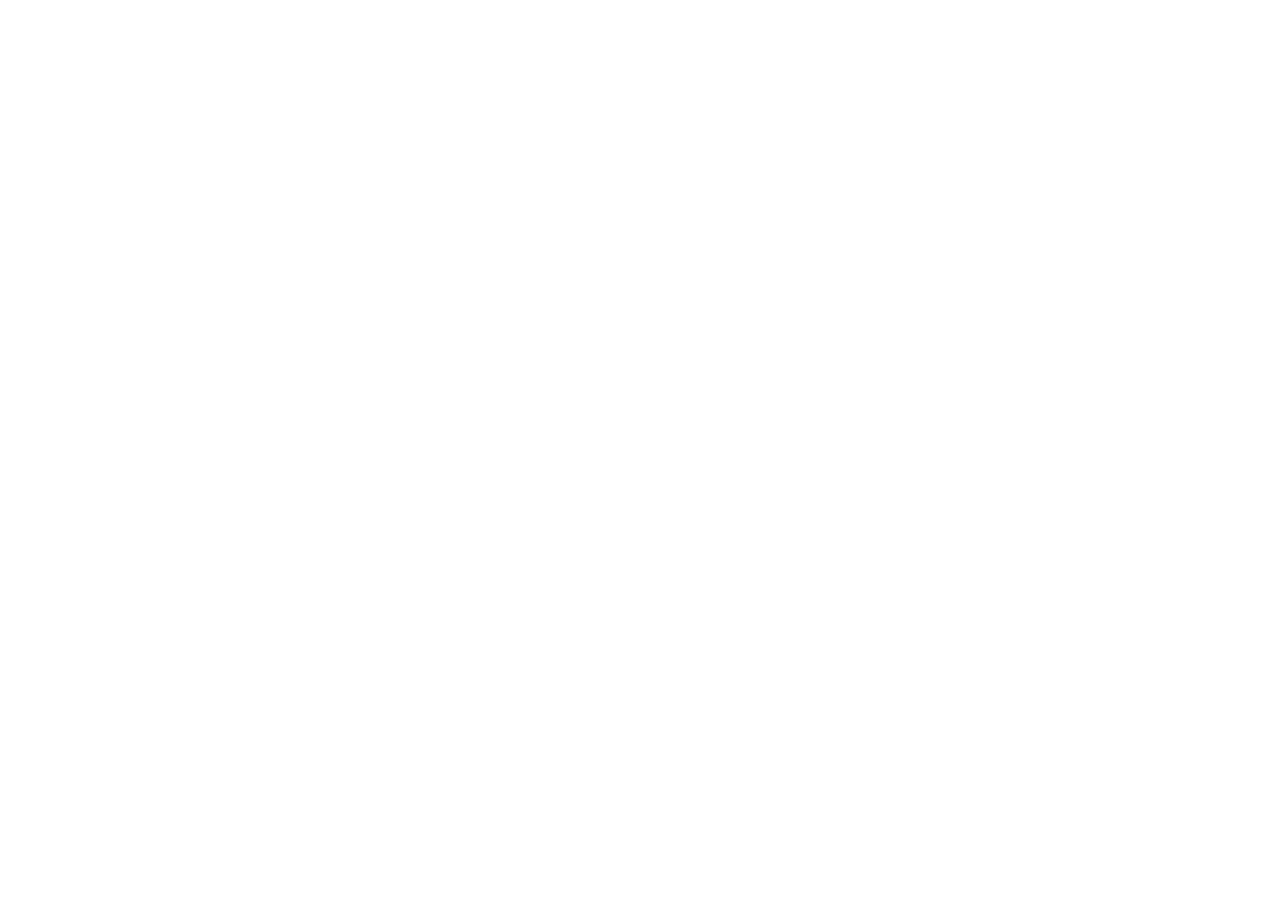
==== index.html @ 4c1434bc "InitialCommit" ====
<!DOCTYPE html>
<!--
    Author: Zachary Warns
    Title: Portfolio
    Time: November 2024

    Description: Details all the
-->
<html lang = "en">

<head>
    <title> Portfolio </title>
    <meta charset = "UTF-8">
    <script src = "https://code.jquery.com/jquery-3.7.1.min.js"></script>

</head>


<body>


</body>


</html>
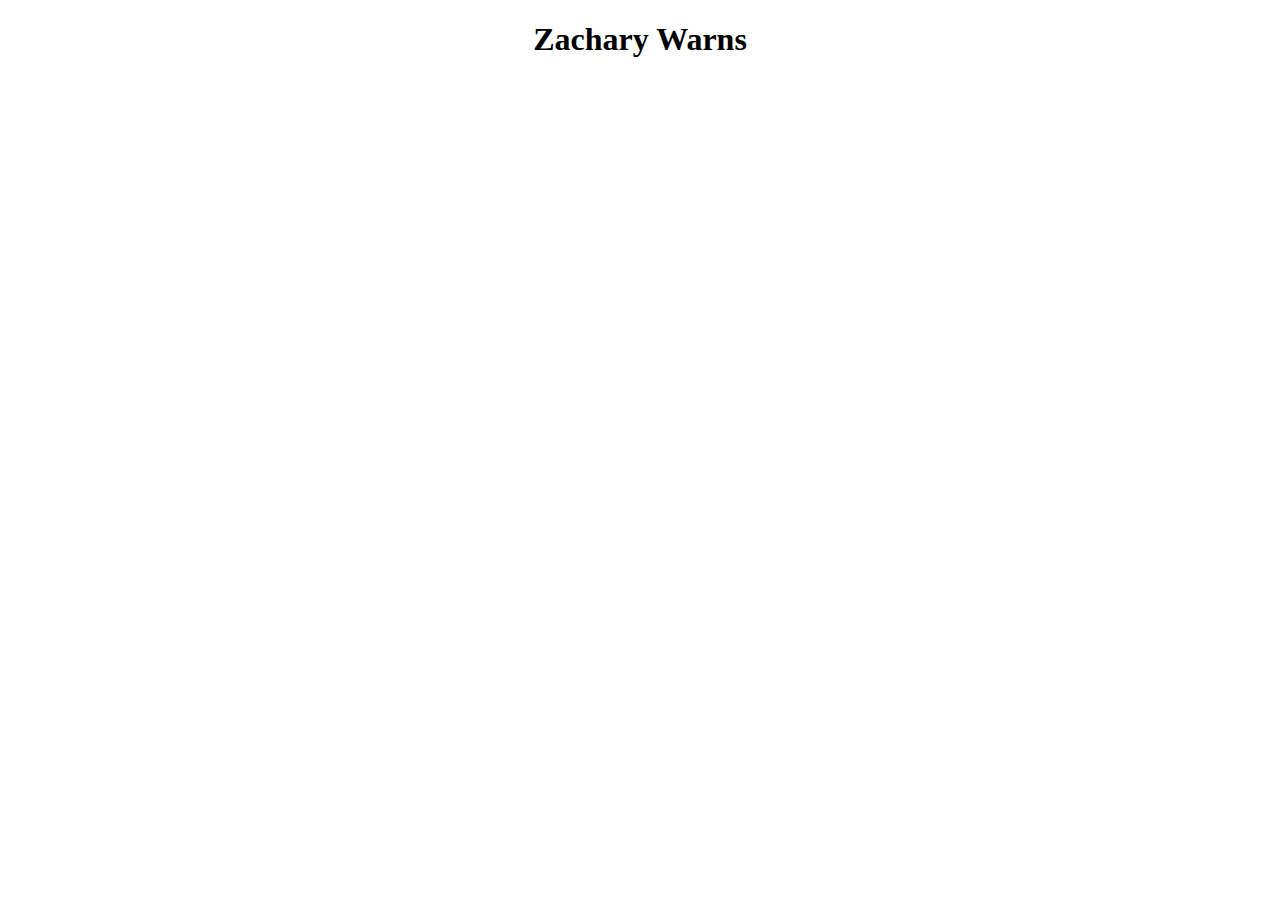
==== commit 7d2b99c2: "add the title" ====
--- a/index.html
+++ b/index.html
@@ -4,7 +4,7 @@
     Title: Portfolio
     Time: November 2024
 
-    Description: Details all the
+    Description: Details all the accomplishments Zach has completed
 -->
 <html lang = "en">
 
@@ -12,12 +12,12 @@
     <title> Portfolio </title>
     <meta charset = "UTF-8">
     <script src = "https://code.jquery.com/jquery-3.7.1.min.js"></script>
-
+    <link href="stylesheet.css" rel = "stylesheet">
 </head>
 
 
 <body>
-
+<h1>Zachary Warns</h1>
 
 </body>
 
--- a/stylesheet.css
+++ b/stylesheet.css
@@ -0,0 +1,3 @@
+h1{
+    text-align: center;
+}